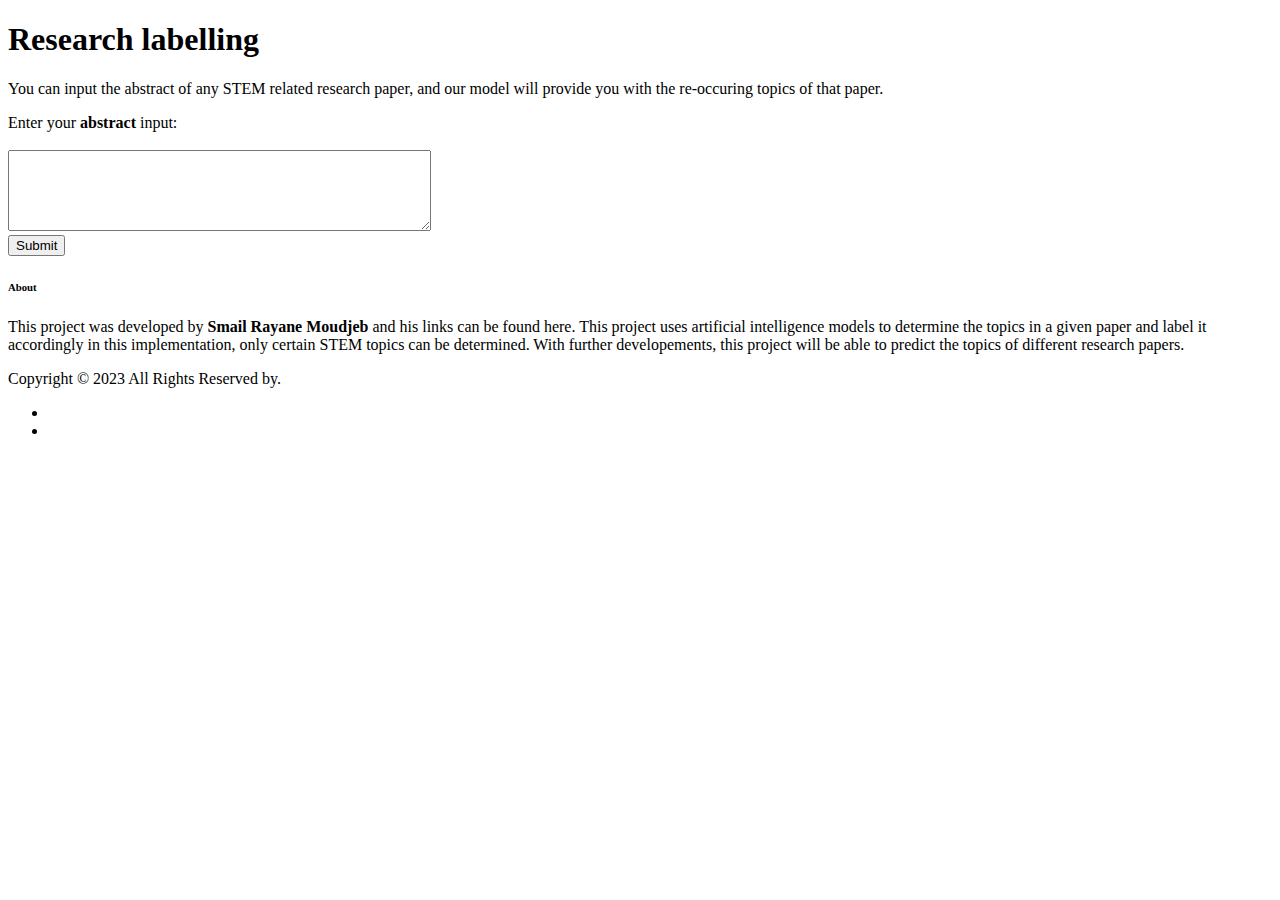
==== templates/index.html @ 80f64cec "Update 3" ====
<!DOCTYPE html>
<html>
  <head>
    <title>Topic Modeling</title>
    <link rel="stylesheet" href="stylesheet.css" />
    <link rel="preconnect" href="https://fonts.googleapis.com" />
    <link rel="preconnect" href="https://fonts.gstatic.com" crossorigin />
    <link
      href="https://fonts.googleapis.com/css2?family=Kanit:ital,wght@0,300;0,400;0,500;1,200;1,300&family=Roboto:wght@300;400;500;700&display=swap"
      rel="stylesheet"
    />
  </head>
  <body>
    <div class="input_form">
      <h1 id="title_header">Research labelling</h1>
      <p>
        You can input the abstract of any STEM related research paper, and our
        model will provide you with the re-occuring topics of that paper.
      </p>
      <form action="result.html">
        <label for="input_text">Enter your <b>abstract</b> input:</label>
        <br />
        <br />
        <textarea id="input_text" rows="5" cols="50"></textarea>
        <br />
        <button type="submit" class="sub">Submit</button>
      </form>
    </div>

    <footer class="site-footer">
      <div class="container">
        <div class="row">
          <div class="col-sm-12 col-md-6">
            <h6>About</h6>
            <p class="text-justify">This project was developed by <b>Smail Rayane Moudjeb</b> and his links can be found here. 
              This project uses artificial intelligence models to determine the topics in a given paper and label it accordingly in this implementation, 
              only certain STEM topics can be determined. 
              With further developements, this project will be able to predict the topics of different research papers.
            </p>
          </div>

    <div class="container">
      <div class="row">
        <div class="col-md-8 col-sm-6 col-xs-12">
          <p class="copyright-text">Copyright &copy; 2023 All Rights Reserved by.
          </p>
        </div>

        <div class="col-md-4 col-sm-6 col-xs-12">
          <ul class="social-icons">
            <li><a class="github" href="https://github.com/SRayaneM" img="icon-github" src="github.png"><i class="fa fa-github"></i></a></li>
            <li><a class="linkedin" href="https://www.linkedin.com/in/smail-rayane-moudjeb/" img="icon-linkedin" src="linkedin.png"><i class="fa fa-linkedin"></i></a></li>   
          </ul>
        </div>
      </div>
    </div>
</footer>
  </body>
</html>
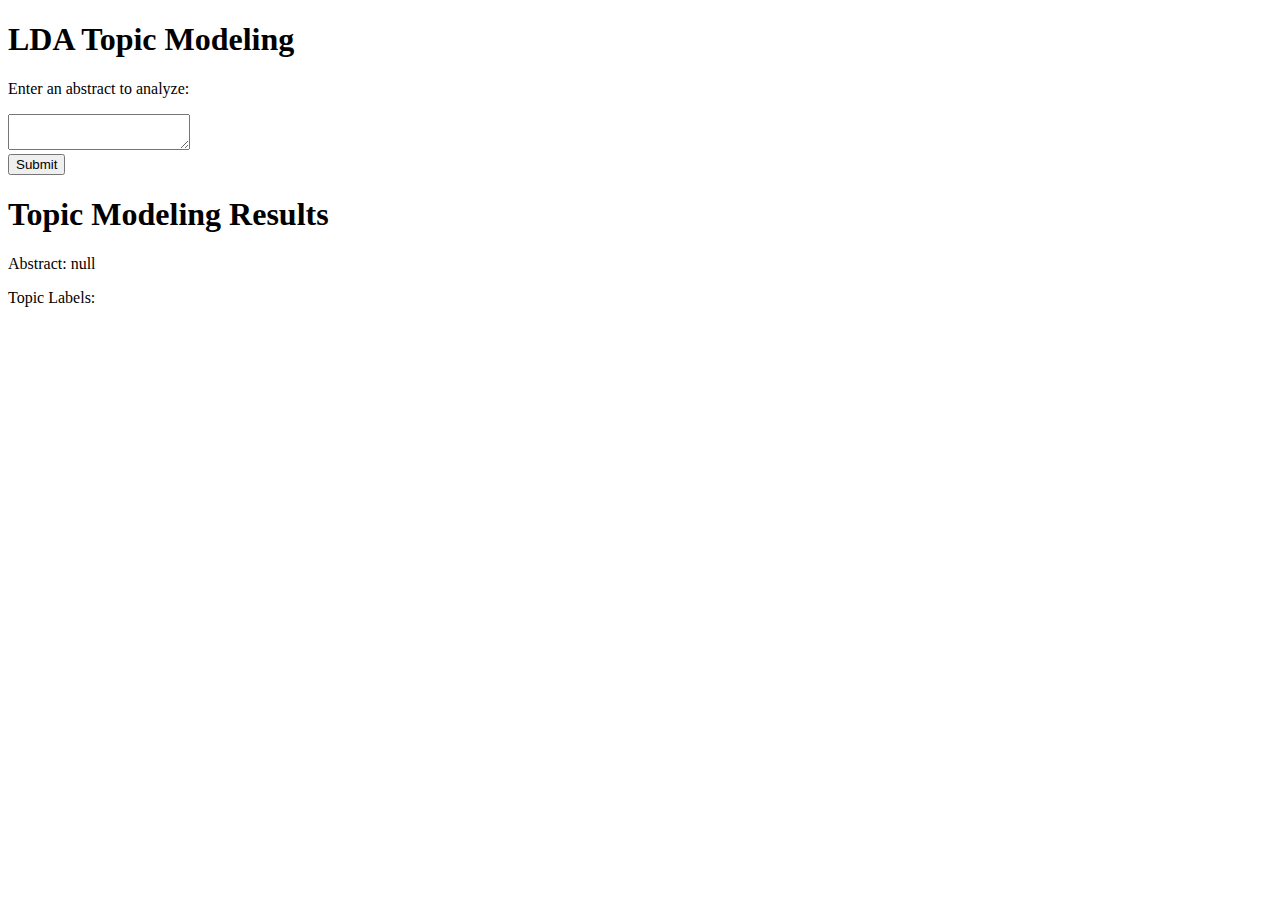
==== commit ee6f90ed: "update 3" ====
--- a/templates/index.html
+++ b/templates/index.html
@@ -11,49 +11,41 @@
     />
   </head>
   <body>
-    <div class="input_form">
-      <h1 id="title_header">Research labelling</h1>
-      <p>
-        You can input the abstract of any STEM related research paper, and our
-        model will provide you with the re-occuring topics of that paper.
-      </p>
-      <form action="result.html">
-        <label for="input_text">Enter your <b>abstract</b> input:</label>
-        <br />
-        <br />
-        <textarea id="input_text" rows="5" cols="50"></textarea>
-        <br />
-        <button type="submit" class="sub">Submit</button>
-      </form>
-    </div>
+    <h1>LDA Topic Modeling</h1>
+    <p>Enter an abstract to analyze:</p>
+    <form method="post" action="index.html">
+      <textarea name="abstract"></textarea>
+      <br />
+      <input type="submit" value="Submit" />
+    </form>
 
-    <footer class="site-footer">
-      <div class="container">
-        <div class="row">
-          <div class="col-sm-12 col-md-6">
-            <h6>About</h6>
-            <p class="text-justify">This project was developed by <b>Smail Rayane Moudjeb</b> and his links can be found here. 
-              This project uses artificial intelligence models to determine the topics in a given paper and label it accordingly in this implementation, 
-              only certain STEM topics can be determined. 
-              With further developements, this project will be able to predict the topics of different research papers.
-            </p>
-          </div>
+    <h1>Topic Modeling Results</h1>
+    <p id="abstract">Input Abstract:</p>
+    <script method="get" action="index.html">
+      var data = window.location.search;
+      var params = new URLSearchParams(data);
+      console.log(params);
+      var abstracts = params.get("abstracts");
+      var getData = "Abstract: " + abstracts + "<br>";
+      document.getElementById("abstract").innerHTML = getData;
 
-    <div class="container">
-      <div class="row">
-        <div class="col-md-8 col-sm-6 col-xs-12">
-          <p class="copyright-text">Copyright &copy; 2023 All Rights Reserved by.
-          </p>
-        </div>
+      {
+        {
+          abstract;
+        }
+      }
+    </script>
+    <p id="labels">Topic Labels:</p>
+    <ul>
+      <script>
+        var labels = params.get("label");
+        var data = window.location.search;
+        var params = new URLSearchParams(data);
+        var getData = "Label: " + { label } + ":" + { score };
+        +"<br>";
 
-        <div class="col-md-4 col-sm-6 col-xs-12">
-          <ul class="social-icons">
-            <li><a class="github" href="https://github.com/SRayaneM" img="icon-github" src="github.png"><i class="fa fa-github"></i></a></li>
-            <li><a class="linkedin" href="https://www.linkedin.com/in/smail-rayane-moudjeb/" img="icon-linkedin" src="linkedin.png"><i class="fa fa-linkedin"></i></a></li>   
-          </ul>
-        </div>
-      </div>
-    </div>
-</footer>
+        document.getElementById("labels").innerHTML = getData;
+      </script>
+    </ul>
   </body>
 </html>
